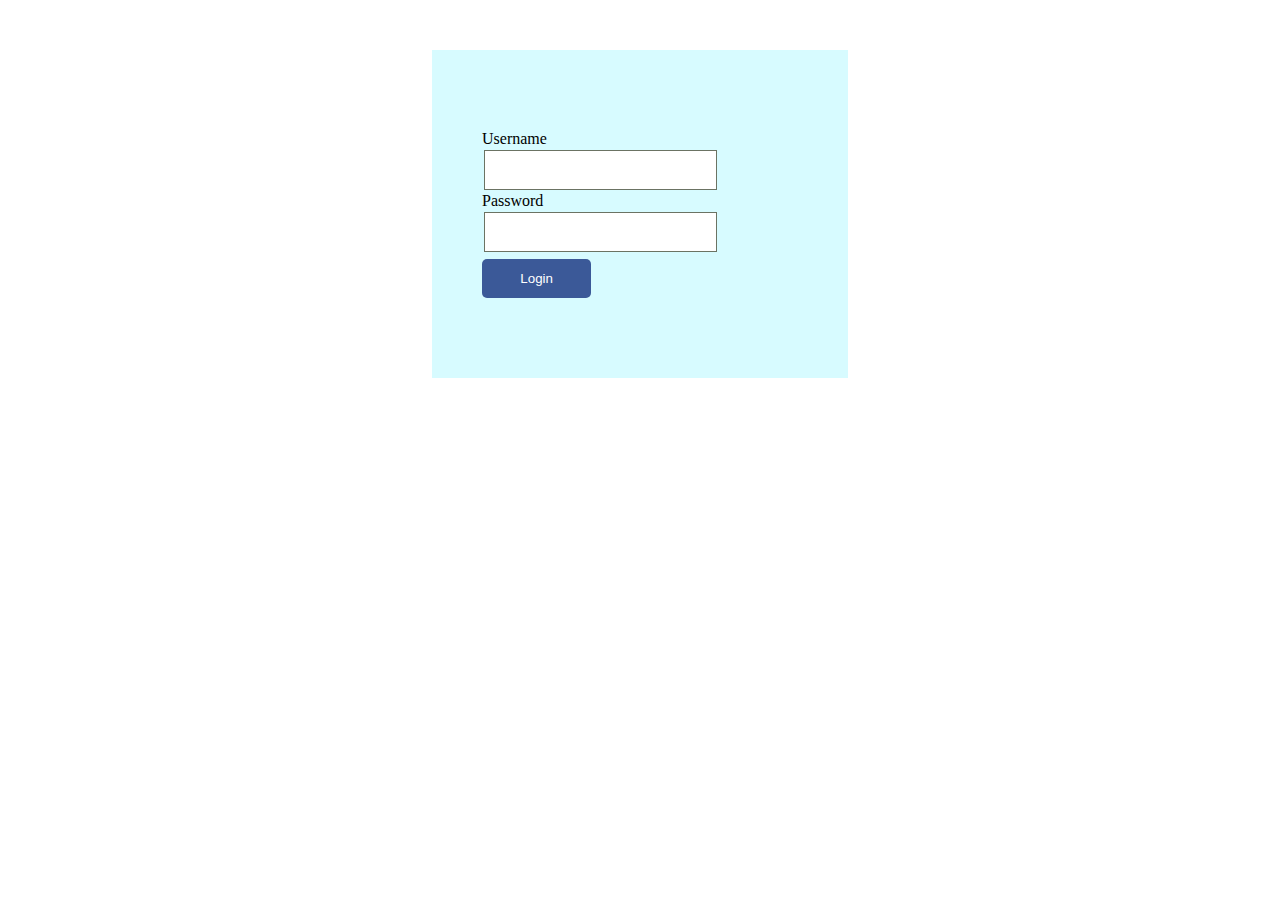
==== index.html @ 291acc63 "initial commit" ====
<!DOCTYPE html>
<html lang="en">
<head>
  <meta charset="UTF-8">
  <title>Form validation with JavaScript</title>
  <link rel="stylesheet" href="style.css">
</head>
<body>
  <div class="wrapper">
   <form name="vform" onsubmit="return Validate()">
   	<div id="username_div">
   	  <label>Username</label> <br>
   	  <input type="text" name="username" class="textInput">
   	  <div class="name_error"></div>
   	</div>
   	<div id="password_div">
   	  <label>Password</label> <br>
   	  <input type="password" name="password" class="textInput" tooltip="Enter a valid ">
   	   <div class="password_error"></div>
	</div>
   	<div>
   	<input type="submit" name="login" value="Login" class="btn">
   	</div>
   </form>
  </div>
  <script src="./script.js"></script>
</body>
</html>
---- style.css ----
.wrapper {
    width: 25%;
    margin: 50px auto;
    padding: 50px;
    background: #D7FBFF;
  }
  form {
    margin: 30px auto;
  }
  .textInput {
    border: none;
    height: 28px;
    margin: 2px;
    border: 1px solid #6B7363;
    font-size: 1.2em;
    padding: 5px;
    width: 70%;
  }
  .textInput:focus {
    outline: none;
  }
  .btn {
    width: 34.6%;
    border: none;
    margin-top: 5px;
    color: white;
    background-color: #3b5998;
    border-radius: 5px;
    padding: 12px;
    cursor: pointer;
  }
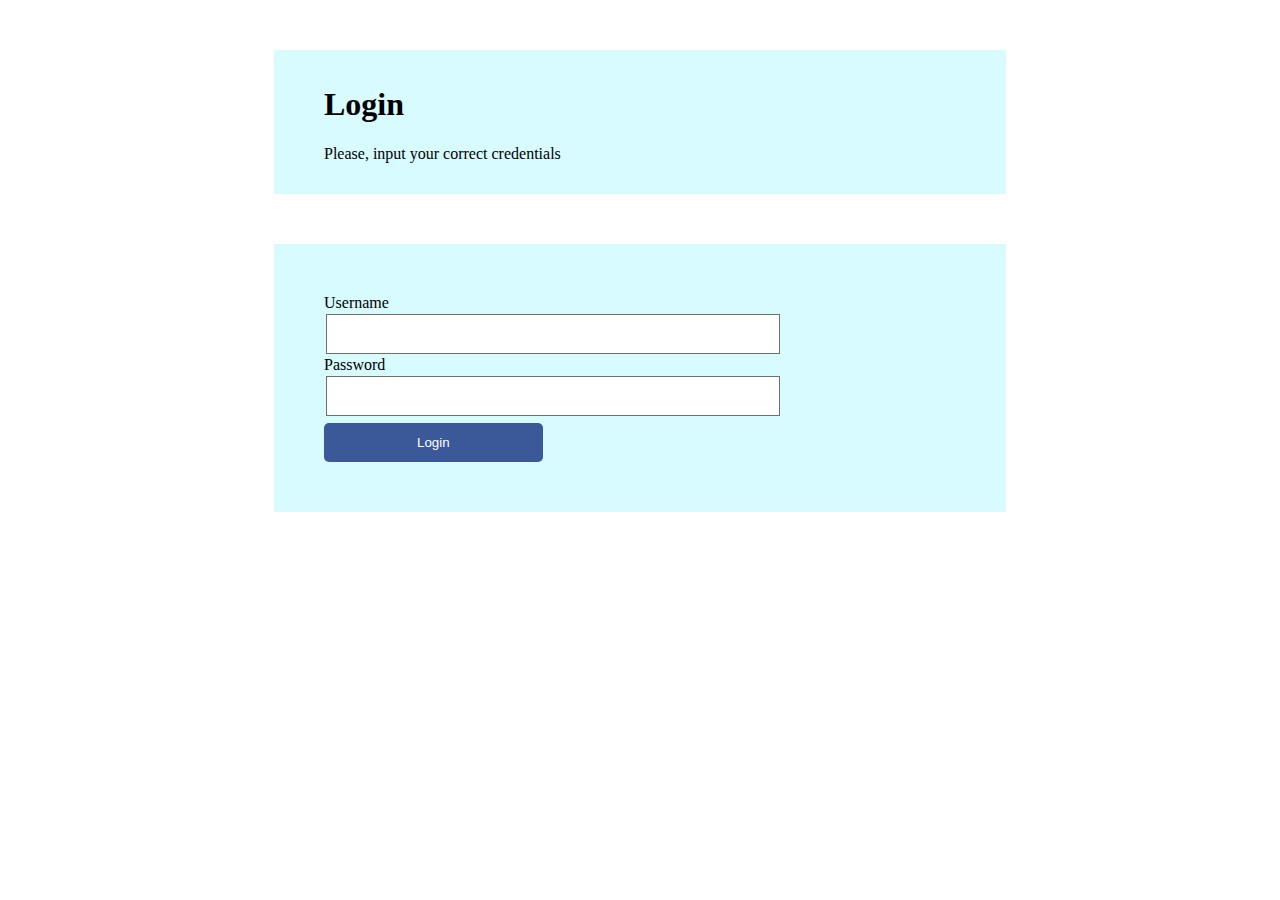
==== commit e34a38ef: "update" ====
--- a/index.html
+++ b/index.html
@@ -6,8 +6,12 @@
   <link rel="stylesheet" href="style.css">
 </head>
 <body>
+	<header>
+		<h1>Login</h1>
+		<p>Please, input your correct credentials</p>
+	</header>
   <div class="wrapper">
-   <form name="vform" onsubmit="return Validate()">
+   <form name="vform" onsubmit="return Validate()" action="./success.html">
    	<div id="username_div">
    	  <label>Username</label> <br>
    	  <input type="text" name="username" class="textInput">
@@ -23,6 +27,7 @@
    	</div>
    </form>
   </div>
+  </div>
   <script src="./script.js"></script>
 </body>
 </html>--- a/style.css
+++ b/style.css
@@ -1,12 +1,10 @@
 .wrapper {
-    width: 25%;
+    width: 50%;
     margin: 50px auto;
     padding: 50px;
     background: #D7FBFF;
   }
-  form {
-    margin: 30px auto;
-  }
+  
   .textInput {
     border: none;
     height: 28px;
@@ -30,4 +28,9 @@
     cursor: pointer;
   }
 
- +header{
+  width: 50%;
+    margin: 50px auto;
+    padding: 15px 50px;
+    background-color: #d7fbff;
+}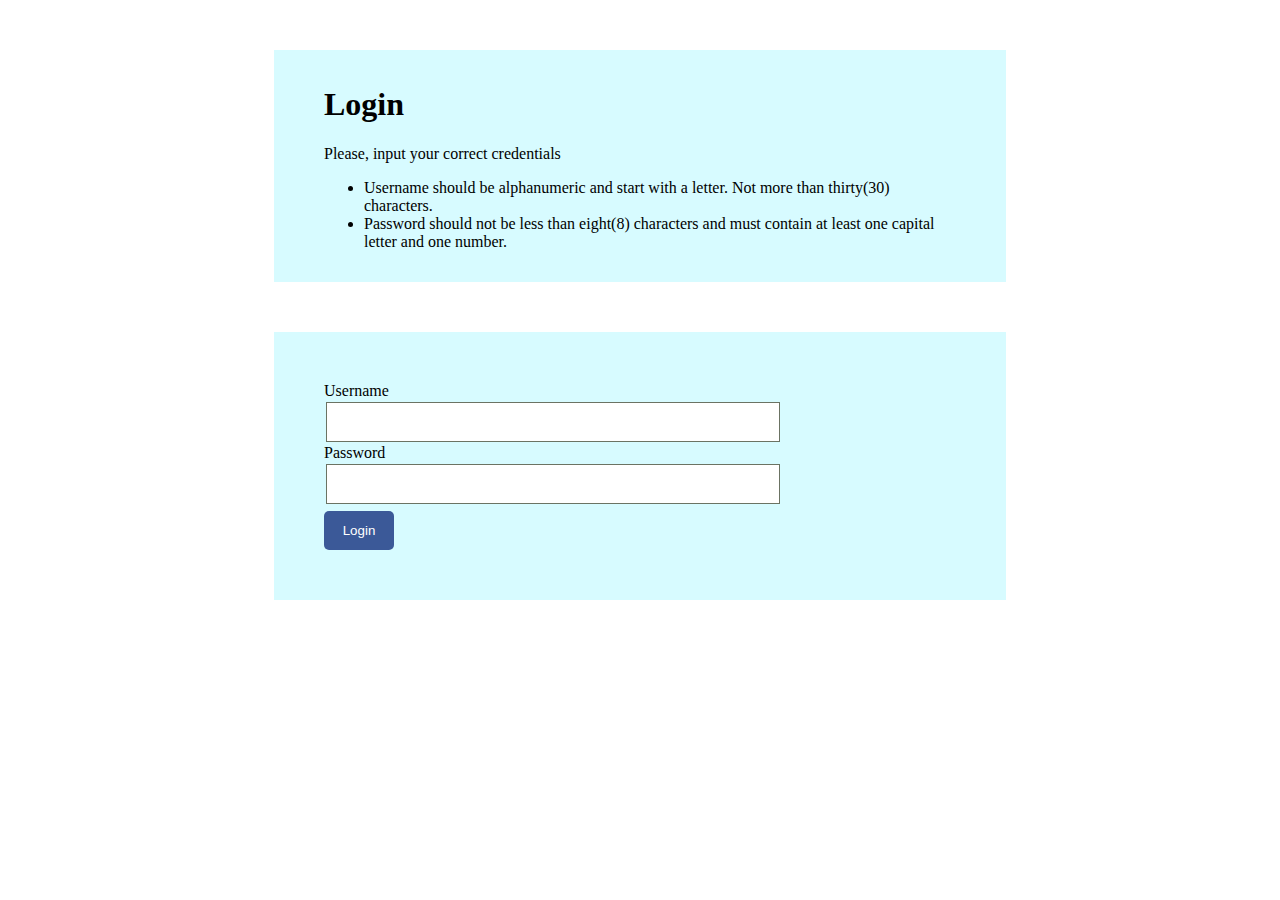
==== commit 29c6aac0: "update js code" ====
--- a/index.html
+++ b/index.html
@@ -9,6 +9,12 @@
 	<header>
 		<h1>Login</h1>
 		<p>Please, input your correct credentials</p>
+		<div class="hint">
+			<ul>
+				<li>Username should be alphanumeric and start with a letter. Not more than thirty(30) characters.</li>
+				<li>Password should not be less than eight(8) characters and must contain at least one capital letter and one number.</li>
+			</ul>
+		</div>
 	</header>
   <div class="wrapper">
    <form name="vform" onsubmit="return Validate()" action="./success.html">
--- a/style.css
+++ b/style.css
@@ -18,7 +18,7 @@
     outline: none;
   }
   .btn {
-    width: 34.6%;
+    width: 70px;
     border: none;
     margin-top: 5px;
     color: white;
@@ -28,6 +28,11 @@
     cursor: pointer;
   }
 
+  .btn:active{
+    position: relative;
+    top: 5px;
+  }
+
 header{
   width: 50%;
     margin: 50px auto;
